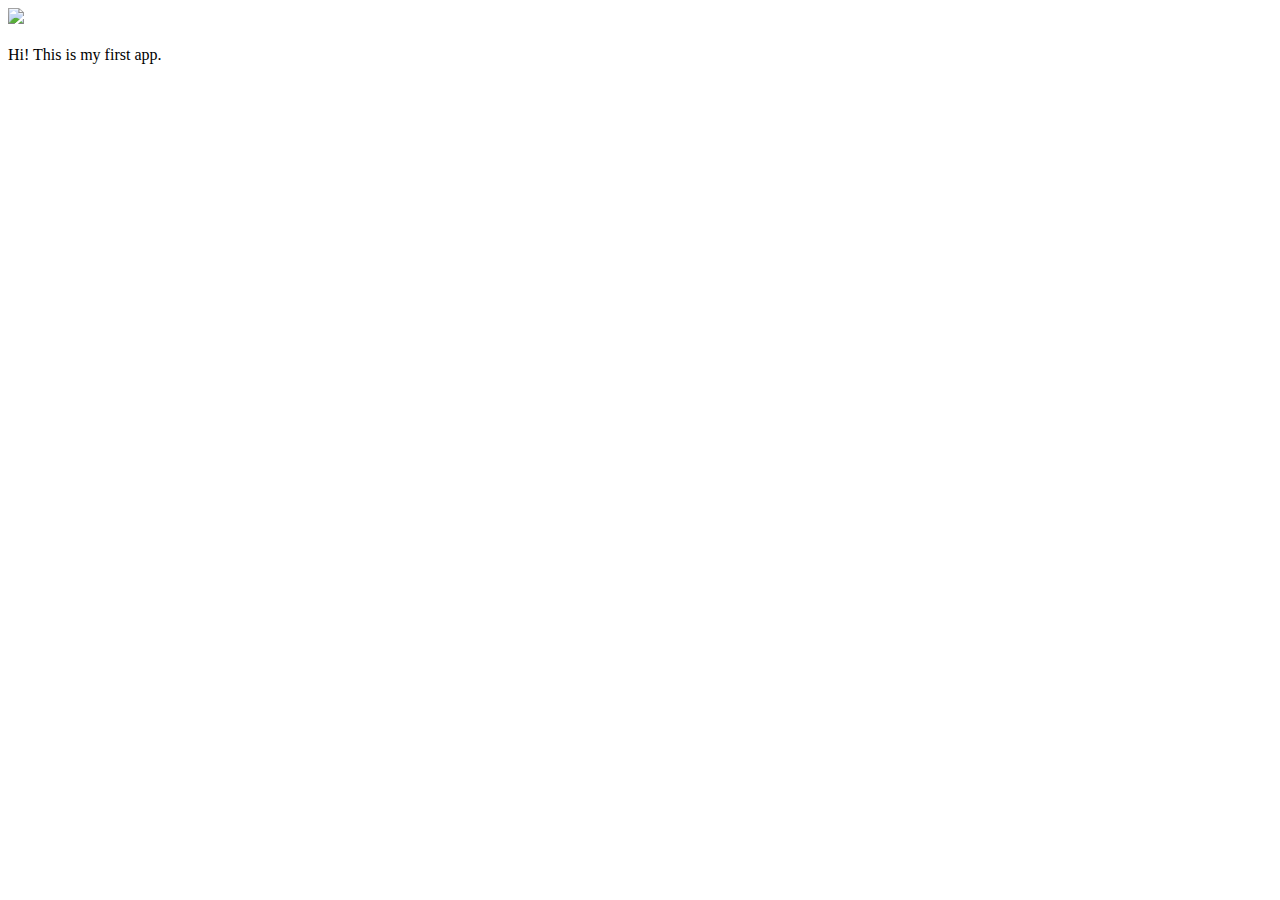
==== ui/index.html @ 61fce57f "[imad-console] Updates ui/index.html" ====
<!doctype html>
<html>
    <head>
        <link href="/ui/style.css" rel="stylesheet" />
    </head>
    <body>
        <div class="center">
            <img src="/ui/madi.png" class="img-medium"/>
        </div>
        <br>
        <div class="center text-big bold">
            Hi! This is my first app.
        </div>
        <script type="text/javascript" src="/ui/main.js">
        </script>
    </body>
</html>
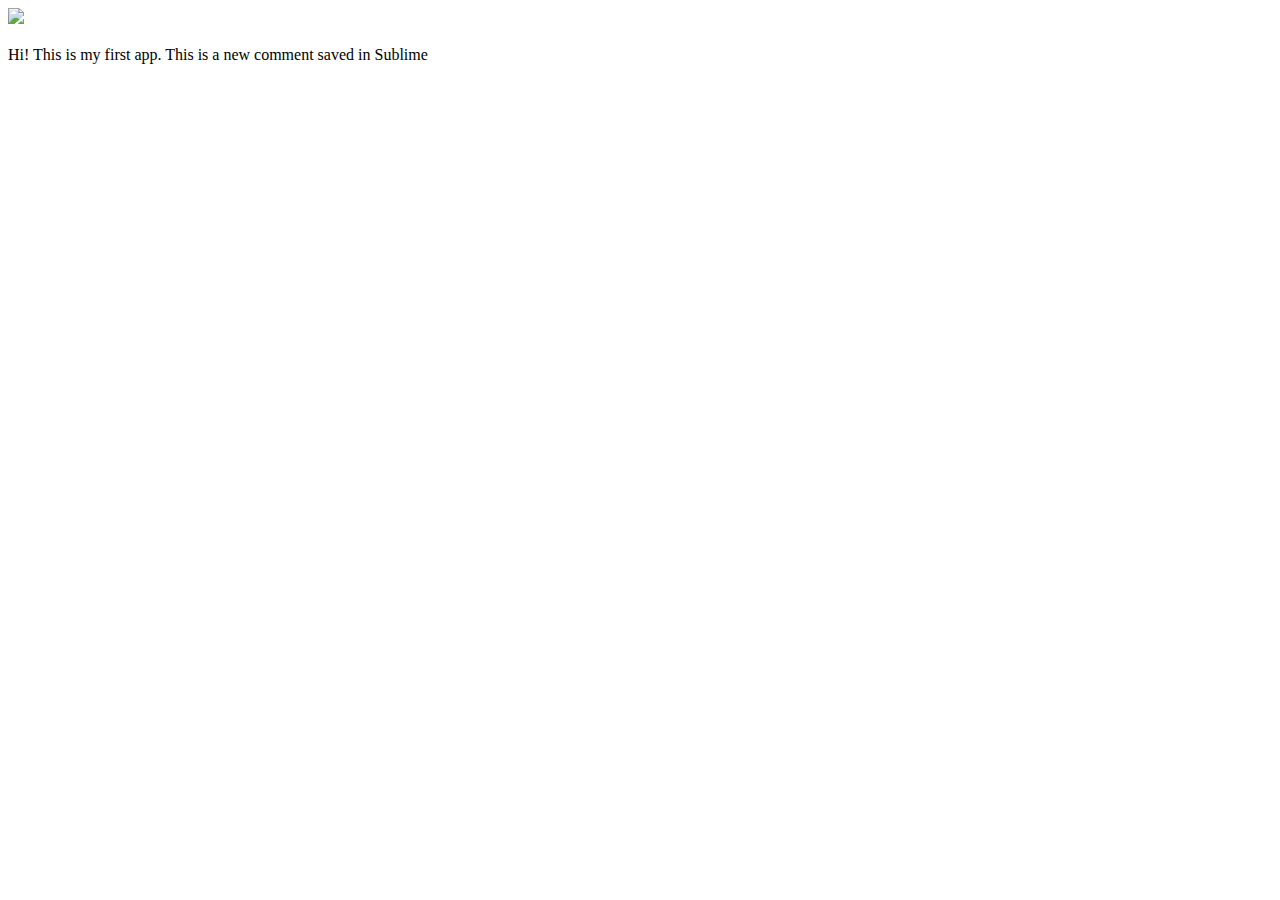
==== commit eb1ddcc9: "Made some changes locally" ====
--- a/ui/index.html
+++ b/ui/index.html
@@ -10,6 +10,7 @@
         <br>
         <div class="center text-big bold">
             Hi! This is my first app.
+            This is a new comment saved in Sublime
         </div>
         <script type="text/javascript" src="/ui/main.js">
         </script>
